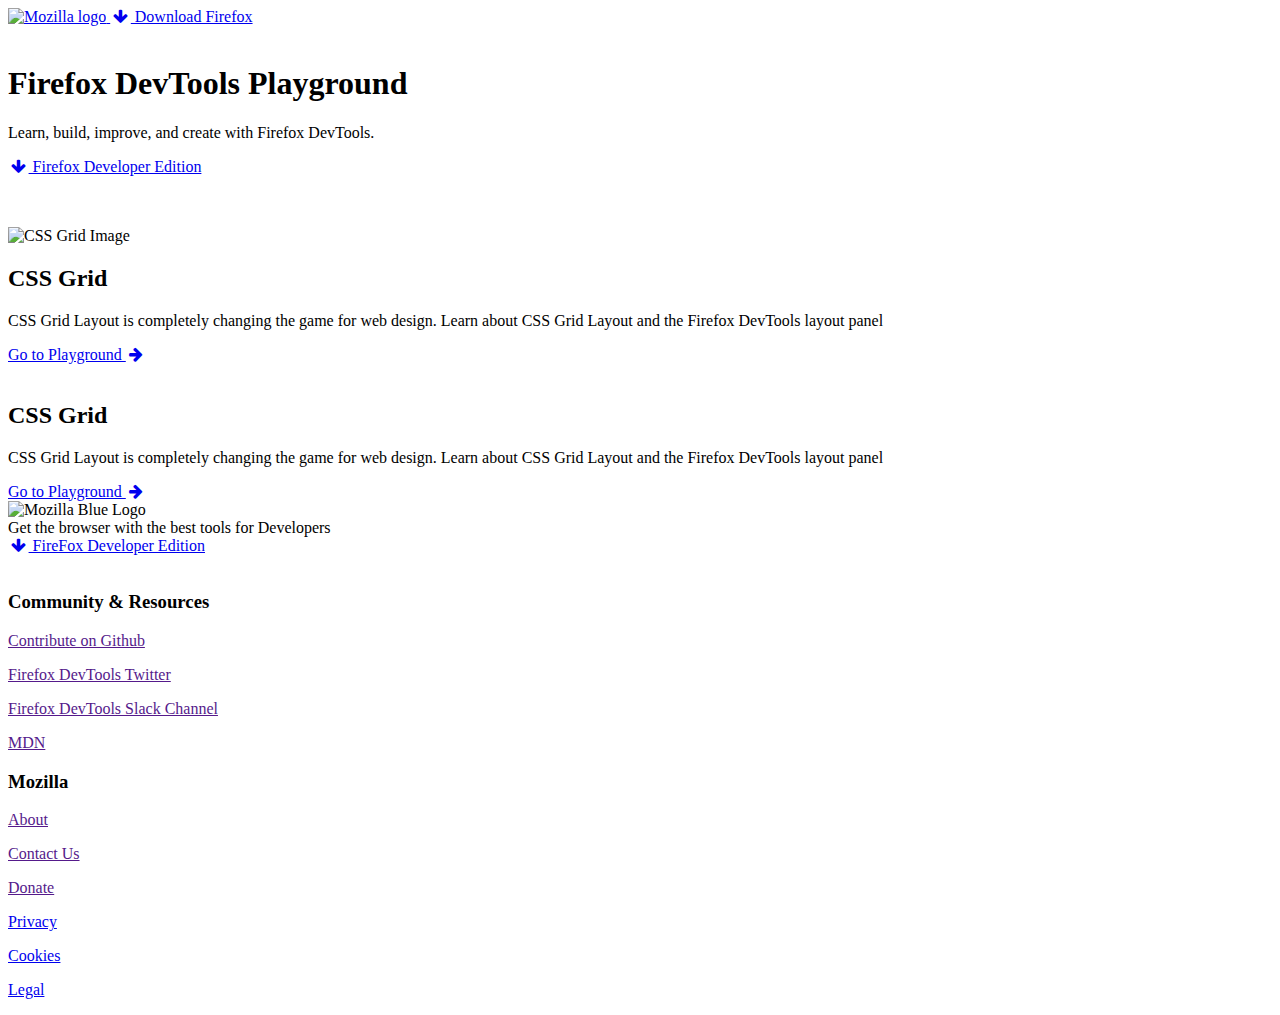
==== index.html @ 14dd2ff2 "index.html" ====
<!DOCTYPE html>
<html lang="en">
  <head>
    <meta charset="UTF-8" />
    <meta http-equiv="X-UA-Compatible" content="IE=edge" />
    <meta name="viewport" content="width=device-width, initial-scale=1.0" />
    <title>Document</title>
    <link
      rel="stylesheet"
      href="https://cdnjs.cloudflare.com/ajax/libs/font-awesome/4.7.0/css/font-awesome.min.css"
    />
    <link rel="stylesheet" href="css/reset.css" />
    <link rel="stylesheet" href="css/new.css" />
  </head>
  <body>
    <!-- HEADER SECTION -->
    <header class="page-header">
      <div class="container">
        <div class="page-header__nav">
          <a href="#">
            <img
              class="header-nav__logo"
              src="images/mdn_logo.svg"
              alt="Mozilla logo"
            />
          </a>
          <a href="#" class="header__nav-btn">
            <i class="fa fa-fw fa-arrow-down"></i>
            Download Firefox
          </a>
        </div>
      </div>
    </header>
    <!-- END OF HEADER SECTION -->
<!-- HERO SECTION -->
    <section class="hero-section">
      <div class="container">
        <div class="hero-content">
          <img src="images/orange-logo.png" width="80px" alt="">
          <h1 class="hero-content__title">Firefox DevTools Playground</h1>
          <p class="hero-content__sub-title">Learn, build, improve, and create with Firefox DevTools.</p>
          <div class="hero-content__btn">
            <a class="btn" href="#">
              <i class="fa fa-fw fa-arrow-down"></i>
              Firefox Developer Edition
            </a>
          </div>
        </div>
      </div>
      <svg
        width="100%"
        height="47px"
        viewBox="0 0 1440 47"
        version="1.1"
        xmlns="http://www.w3.org/2000/svg"
        class="hero__svg"
        preserveAspectRatio="none"
      >
        <defs></defs>
        <g
          id="Page-1"
          stroke="none"
          stroke-width="1"
          fill="none"
          fill-rule="evenodd"
        >
          <path
            d="M0,0.0577405639 C117.504588,18.44359 269.602477,22.1720696 456.293666,11.2431795 C562.076057,5.05068514 730.784198,0.911127653 885.297232,3.27366179 C1157.17617,7.43074321 1386.98062,21.3276838 1440,38.3891927 L1440,46.9388979 L0,46.9388979 L0,0.0577405639 Z"
            id="Path-9"
            fill="#FFFFFF"
          ></path>
        </g>
      </svg>
    </section>
    <!-- END OF HERO SECTION -->
    <!-- PLAY SECTION -->
    <section class="play-section">
      <div class="container">
        <div class="play-columns">
          <div class="play-col play__left">
            <img class="col-play__img" src="/images/cssgrid.png" width="" alt="CSS Grid Image" />
            <div class="play-left__content">
              <h2 class="play-col__title">CSS Grid</h2>
              <p class="play-col__sub-title">
                CSS Grid Layout is completely changing the game for web design.
                Learn about CSS Grid Layout and the Firefox DevTools layout
                panel
              </p>
              <div class="play-content__btn">
                <a class="play-btn" href="#">
                  Go to Playground
                  <i class="fa fa-fw fa-arrow-right"></i>
                </a>
              </div>
            </div>
          </div>
          <div class="play-col play__right">
            <img class="col-play__img" src="/images/debugger.png" width="" alt="" />
            <div class="play-left__content">
              <h2 class="play-col__title">CSS Grid</h2>
              <p class="play-col__sub-title">
                CSS Grid Layout is completely changing the game for web design.
                Learn about CSS Grid Layout and the Firefox DevTools layout
                panel
              </p>
              <div class="play-content__btn">
                <a class="play-btn" href="#">
                  Go to Playground
                  <i class="fa fa-fw fa-arrow-right"></i>
                </a>
              </div>
            </div>
          </div>
        </div>
      </div>
    </section>
    <!-- END OF PLAY SECTION -->
    <!-- BLUE SECTION -->
    <section class="blue-section">
      <div class="container">
        <div class="blue-content">
          <div class="blue-content__logo">
            <img class="blue-content__img" src="images/blue-logo.png" alt="Mozilla Blue Logo" />
          </div>
            <span class="blue-content__text">
              Get the browser with the best tools for Developers
            </span>
          <div class="blue-content__btn">
            <a class="btn" href="#">
              <i class="fa fa-fw fa-arrow-down"></i>
              FireFox Developer Edition
            </a>
          </div>
        </div>
      </div>
    </section>
    <!-- END OF BLUE SECTION -->
    <!-- FOOTER SECTION -->
    <section
      class="footer-section">
      <div class="container">
        <div class="footer-section__top-footer">
          <div class="top-footer-col">
            <a href="#">
              <img src="images/mdn_logo_white.svg" width="99px" alt="" />
            </a>
          </div>
          <div class="top-footer-col">
            <h3>Community & Resources</h3>
            <div class="links">
              <p>
                <a href=""> Contribute on Github </a>
              </p>
              <p>
                <a href=""> Firefox DevTools Twitter </a>
              </p>
              <p>
                <a href="">Firefox DevTools Slack Channel</a>
              </p>
              <p>
                <a href="">MDN</a>
              </p>
            </div>
          </div>
          <div class="top-footer-col">
            <h3>Mozilla</h3>
            <div class="links">
              <p>
                <a href=""> About </a>
              </p>
              <p>
                <a href=""> Contact Us </a>
              </p>
              <p>
                <a href="">Donate</a>
              </p>
            </div>
          </div>
        </div>
        <div class="h-line"></div>
        <div class="footer-section__bottom-footer"">
          <div class="links">
            <p>
              <a href="#">
                Privacy
              </a>
            </p>
            <p>
              <a href="#">
                Cookies
              </a>
            </p>
            <p>
              <a href="#">Legal</a>
            </p>
          </div>
        </div>
      </div>
    </section>
    <!-- END OF FOOTER SECTION -->
  </body>
</html>
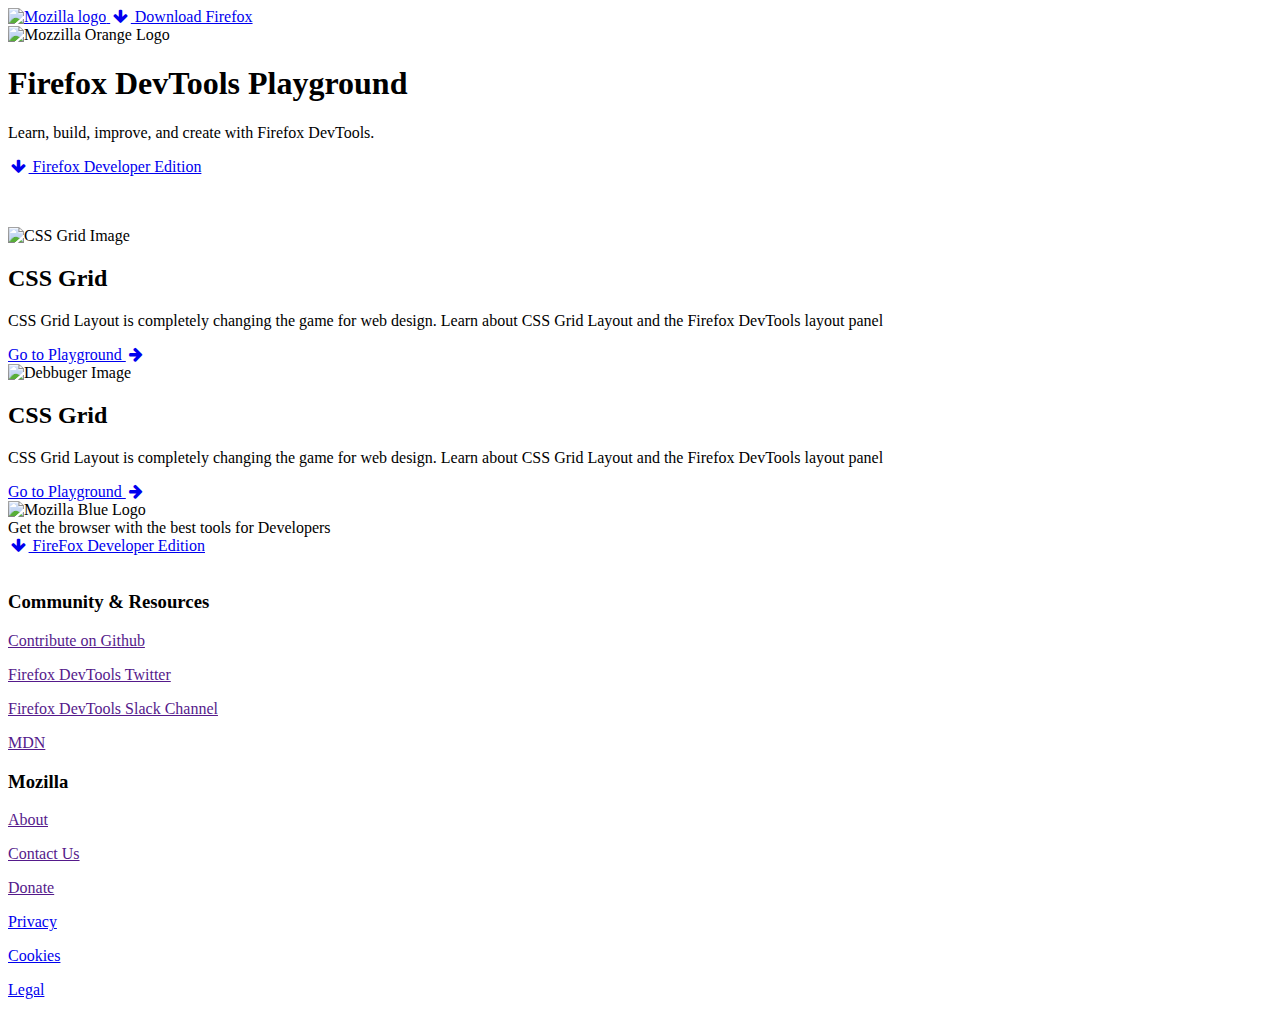
==== commit 3c28b55d: "Add --" ====
--- a/index.html
+++ b/index.html
@@ -4,13 +4,13 @@
     <meta charset="UTF-8" />
     <meta http-equiv="X-UA-Compatible" content="IE=edge" />
     <meta name="viewport" content="width=device-width, initial-scale=1.0" />
-    <title>Document</title>
+    <title>MDN Playground</title>
     <link
       rel="stylesheet"
       href="https://cdnjs.cloudflare.com/ajax/libs/font-awesome/4.7.0/css/font-awesome.min.css"
     />
     <link rel="stylesheet" href="css/reset.css" />
-    <link rel="stylesheet" href="css/new.css" />
+    <link rel="stylesheet" href="css/styles.css" />
   </head>
   <body>
     <!-- HEADER SECTION -->
@@ -36,7 +36,7 @@
     <section class="hero-section">
       <div class="container">
         <div class="hero-content">
-          <img src="images/orange-logo.png" width="80px" alt="">
+          <img src="https://i.ibb.co/hCp7KsK/orange-logo.png" width="80px" alt="Mozzilla Orange Logo">
           <h1 class="hero-content__title">Firefox DevTools Playground</h1>
           <p class="hero-content__sub-title">Learn, build, improve, and create with Firefox DevTools.</p>
           <div class="hero-content__btn">
@@ -78,7 +78,7 @@
       <div class="container">
         <div class="play-columns">
           <div class="play-col play__left">
-            <img class="col-play__img" src="/images/cssgrid.png" width="" alt="CSS Grid Image" />
+            <img class="col-play__img" src="https://i.ibb.co/Z2R79Wg/cssgrid.png" width="" alt="CSS Grid Image" />
             <div class="play-left__content">
               <h2 class="play-col__title">CSS Grid</h2>
               <p class="play-col__sub-title">
@@ -95,7 +95,7 @@
             </div>
           </div>
           <div class="play-col play__right">
-            <img class="col-play__img" src="/images/debugger.png" width="" alt="" />
+            <img class="col-play__img" src="https://i.ibb.co/F0Lb8cd/debugger.png" width="" alt="Debbuger Image" />
             <div class="play-left__content">
               <h2 class="play-col__title">CSS Grid</h2>
               <p class="play-col__sub-title">
@@ -120,7 +120,7 @@
       <div class="container">
         <div class="blue-content">
           <div class="blue-content__logo">
-            <img class="blue-content__img" src="images/blue-logo.png" alt="Mozilla Blue Logo" />
+            <img class="blue-content__img" src="https://i.ibb.co/QXw6mrj/blue-logo.png" alt="Mozilla Blue Logo" />
           </div>
             <span class="blue-content__text">
               Get the browser with the best tools for Developers
